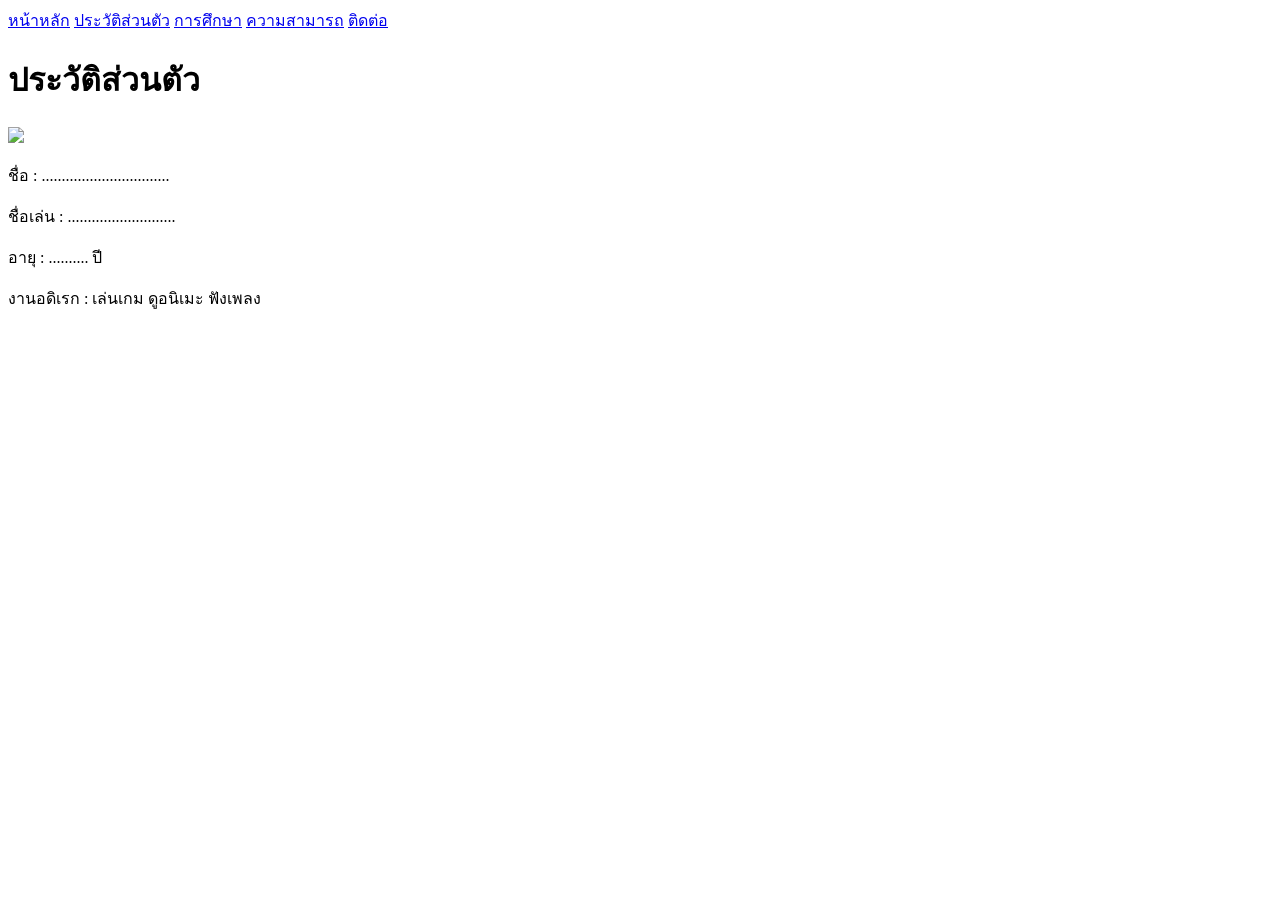
==== about.html @ cbda4c34 "Create about.html" ====
<!DOCTYPE html>
<html lang="th">
<head>
<meta charset="UTF-8">
<title>ประวัติส่วนตัว</title>
<link rel="stylesheet" href="css/style.css">
</head>

<body>

<nav>

<a href="index.html">หน้าหลัก</a>

<a href="about.html">ประวัติส่วนตัว</a>

<a href="education.html">การศึกษา</a>

<a href="skills.html">ความสามารถ</a>

<a href="contact.html">ติดต่อ</a>

</nav>

<div class="content">

<h1>ประวัติส่วนตัว</h1>

<img src="images/profile.jpg" width="220">

<p>ชื่อ : ................................</p>

<p>ชื่อเล่น : ...........................</p>

<p>อายุ : .......... ปี</p>

<p>งานอดิเรก : เล่นเกม ดูอนิเมะ ฟังเพลง</p>

</div>

</body>
</html>
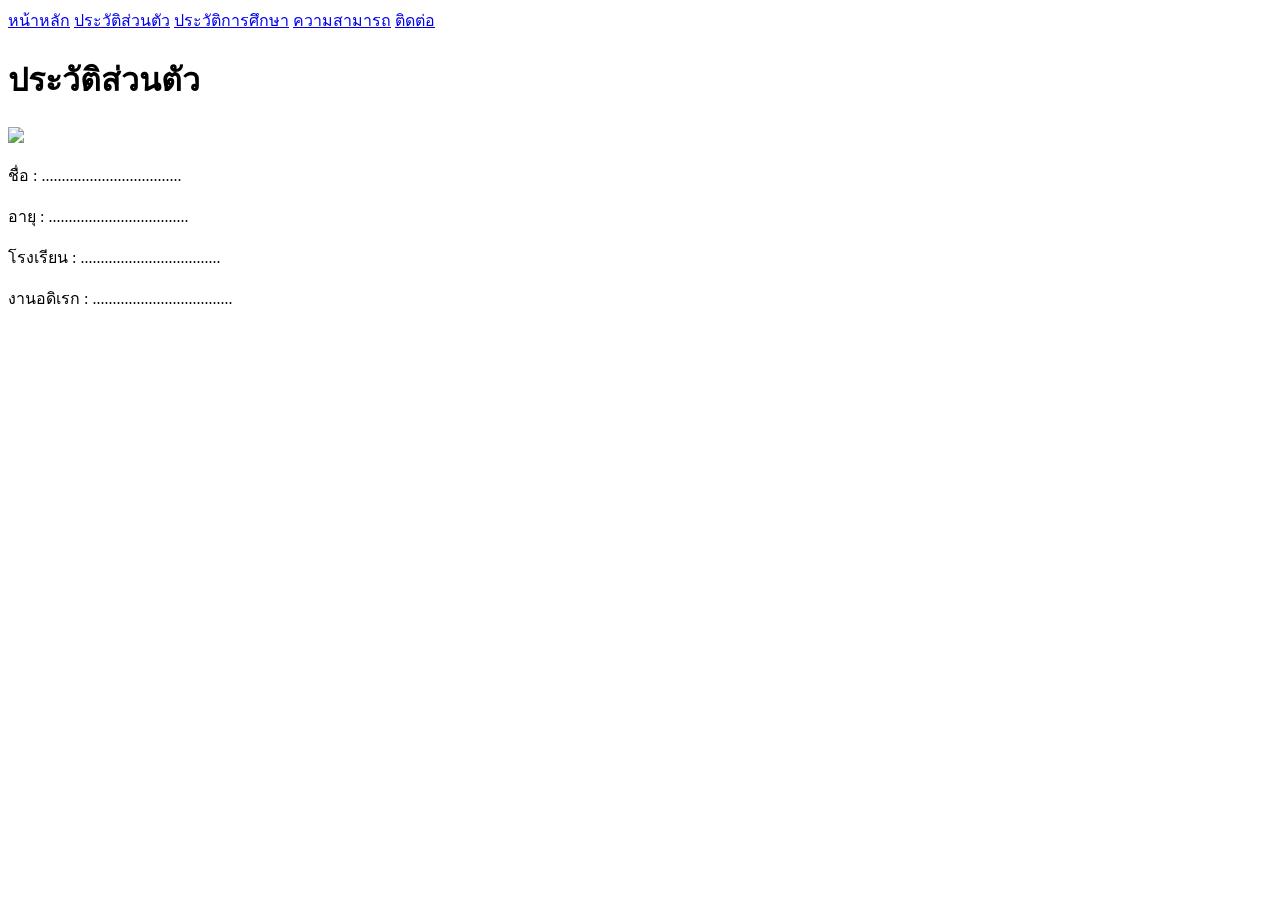
==== commit 5762ce95: "Update about.html" ====
--- a/about.html
+++ b/about.html
@@ -1,9 +1,13 @@
 <!DOCTYPE html>
 <html lang="th">
 <head>
+
 <meta charset="UTF-8">
+
 <title>ประวัติส่วนตัว</title>
+
 <link rel="stylesheet" href="css/style.css">
+
 </head>
 
 <body>
@@ -14,7 +18,7 @@
 
 <a href="about.html">ประวัติส่วนตัว</a>
 
-<a href="education.html">การศึกษา</a>
+<a href="education.html">ประวัติการศึกษา</a>
 
 <a href="skills.html">ความสามารถ</a>
 
@@ -22,19 +26,19 @@
 
 </nav>
 
-<div class="content">
+<div class="container">
 
 <h1>ประวัติส่วนตัว</h1>
 
 <img src="images/profile.jpg" width="220">
 
-<p>ชื่อ : ................................</p>
+<p>ชื่อ : ...................................</p>
 
-<p>ชื่อเล่น : ...........................</p>
+<p>อายุ : ...................................</p>
 
-<p>อายุ : .......... ปี</p>
+<p>โรงเรียน : ...................................</p>
 
-<p>งานอดิเรก : เล่นเกม ดูอนิเมะ ฟังเพลง</p>
+<p>งานอดิเรก : ...................................</p>
 
 </div>
 
